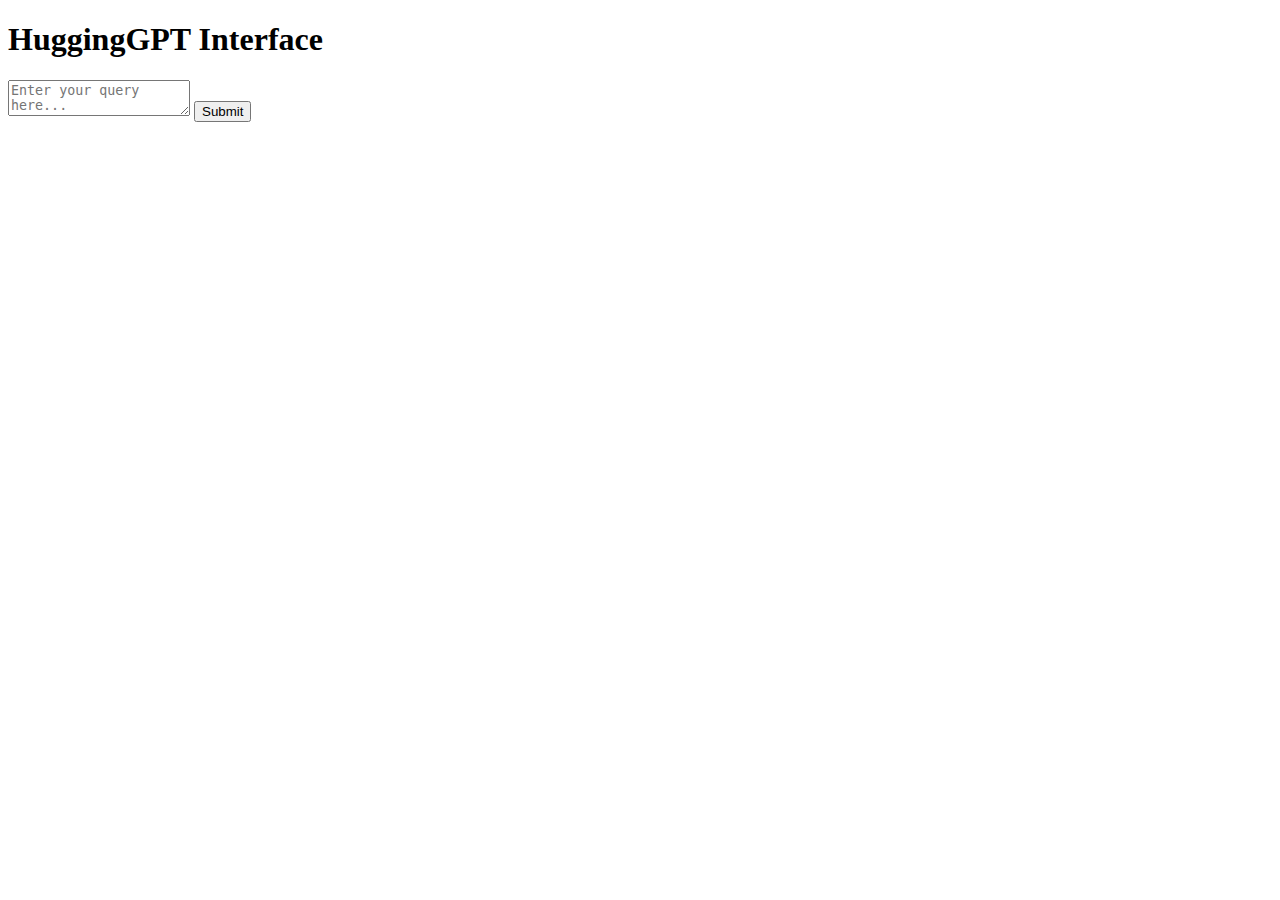
==== index.html @ c582974c "Create index.html" ====
<!DOCTYPE html>
<html lang="en">
<head>
    <meta charset="UTF-8">
    <meta name="viewport" content="width=device-width, initial-scale=1.0">
    <title>HuggingGPT Interface</title>
    <link rel="stylesheet" href="styles.css">
</head>
<body>
    <div class="container">
        <h1>HuggingGPT Interface</h1>
        <form id="queryForm">
            <textarea id="userQuery" placeholder="Enter your query here..."></textarea>
            <button type="submit">Submit</button>
        </form>
        <div id="responseContainer"></div>
    </div>
    <script src="script.js"></script>
</body>
</html>
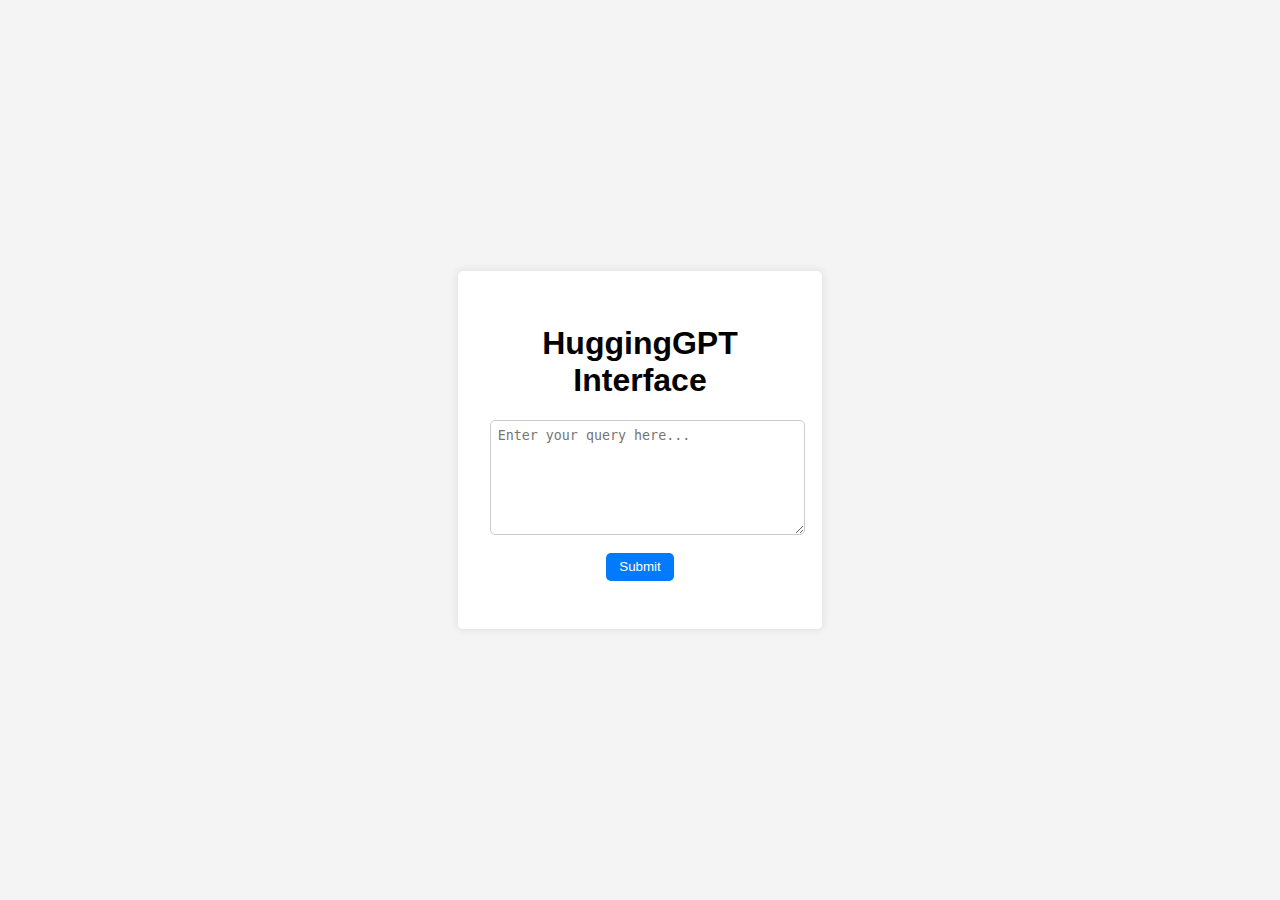
==== commit 66a707d7: "Update index.html" ====
--- a/index.html
+++ b/index.html
@@ -4,7 +4,7 @@
     <meta charset="UTF-8">
     <meta name="viewport" content="width=device-width, initial-scale=1.0">
     <title>HuggingGPT Interface</title>
-    <link rel="stylesheet" href="styles.css">
+    <link rel="stylesheet" href="css/styles.css">
 </head>
 <body>
     <div class="container">
@@ -15,6 +15,6 @@
         </form>
         <div id="responseContainer"></div>
     </div>
-    <script src="script.js"></script>
+    <script src="js/script.js"></script>
 </body>
 </html>
--- a/css/styles.css
+++ b/css/styles.css
@@ -0,0 +1,45 @@
+body {
+    font-family: Arial, sans-serif;
+    background-color: #f4f4f4;
+    margin: 0;
+    padding: 0;
+    display: flex;
+    justify-content: center;
+    align-items: center;
+    height: 100vh;
+}
+
+.container {
+    background: white;
+    padding: 2em;
+    box-shadow: 0 0 10px rgba(0, 0, 0, 0.1);
+    border-radius: 5px;
+    width: 300px;
+    text-align: center;
+}
+
+textarea {
+    width: 100%;
+    height: 100px;
+    margin-bottom: 1em;
+    padding: 0.5em;
+    border-radius: 5px;
+    border: 1px solid #ccc;
+}
+
+button {
+    padding: 0.5em 1em;
+    border: none;
+    border-radius: 5px;
+    background-color: #007bff;
+    color: white;
+    cursor: pointer;
+}
+
+button:hover {
+    background-color: #0056b3;
+}
+
+#responseContainer {
+    margin-top: 1em;
+}
